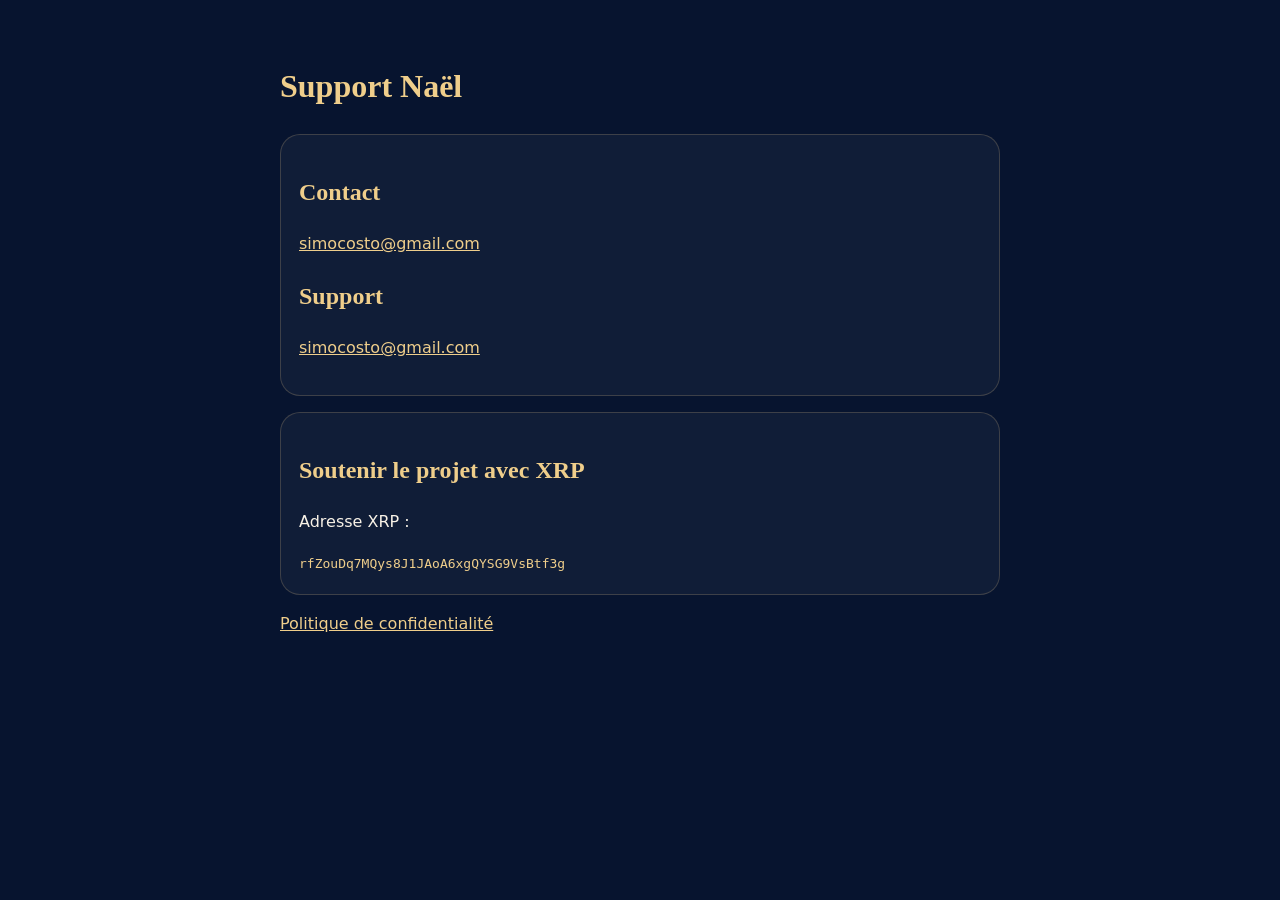
==== support.html @ 3a04ba82 "Add Naël support page" ====
<!doctype html><html lang="fr"><head><meta charset="utf-8"><meta name="viewport" content="width=device-width,initial-scale=1"><title>Naël — Support</title><style>body{margin:0;background:#07142f;color:#f8f2e7;font-family:system-ui,sans-serif;line-height:1.6}main{max-width:720px;margin:auto;padding:40px 20px}h1,h2{font-family:Georgia,serif;color:#efce8b}a{color:#efce8b}.card{background:#ffffff0a;border:1px solid #efce8b33;border-radius:20px;padding:18px;margin:16px 0}code{word-break:break-all;color:#efce8b}</style></head><body><main><h1>Support Naël</h1><div class="card"><h2>Contact</h2><p><a href="mailto:simocosto@gmail.com">simocosto@gmail.com</a></p><h2>Support</h2><p><a href="mailto:simocosto@gmail.com">simocosto@gmail.com</a></p></div><div class="card"><h2>Soutenir le projet avec XRP</h2><p>Adresse XRP :</p><code>rfZouDq7MQys8J1JAoA6xgQYSG9VsBtf3g</code></div><p><a href="/privacy.html">Politique de confidentialité</a></p></main></body></html>
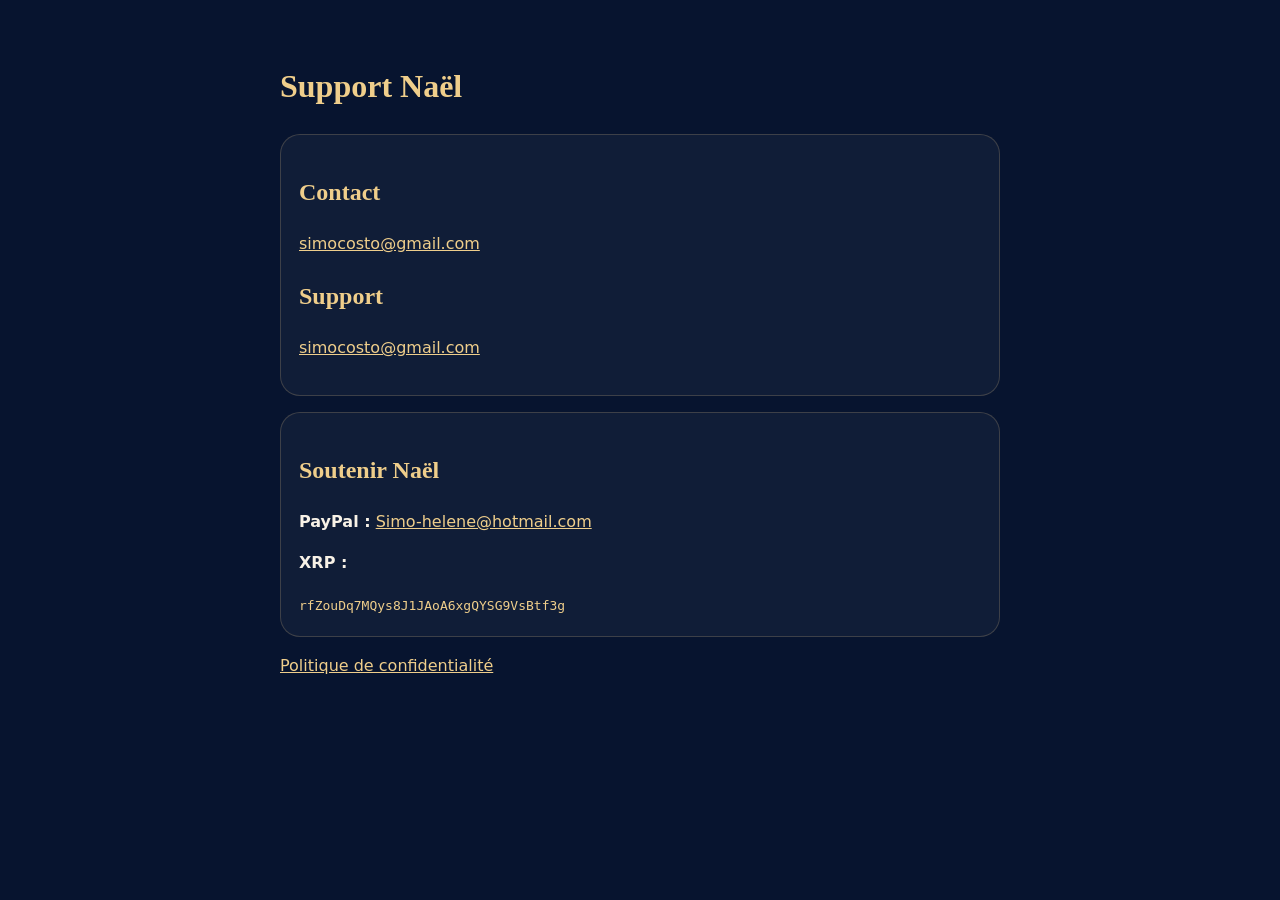
==== commit 09298a1b: "Add PayPal support details" ====
--- a/support.html
+++ b/support.html
@@ -1 +1 @@
-<!doctype html><html lang="fr"><head><meta charset="utf-8"><meta name="viewport" content="width=device-width,initial-scale=1"><title>Naël — Support</title><style>body{margin:0;background:#07142f;color:#f8f2e7;font-family:system-ui,sans-serif;line-height:1.6}main{max-width:720px;margin:auto;padding:40px 20px}h1,h2{font-family:Georgia,serif;color:#efce8b}a{color:#efce8b}.card{background:#ffffff0a;border:1px solid #efce8b33;border-radius:20px;padding:18px;margin:16px 0}code{word-break:break-all;color:#efce8b}</style></head><body><main><h1>Support Naël</h1><div class="card"><h2>Contact</h2><p><a href="mailto:simocosto@gmail.com">simocosto@gmail.com</a></p><h2>Support</h2><p><a href="mailto:simocosto@gmail.com">simocosto@gmail.com</a></p></div><div class="card"><h2>Soutenir le projet avec XRP</h2><p>Adresse XRP :</p><code>rfZouDq7MQys8J1JAoA6xgQYSG9VsBtf3g</code></div><p><a href="/privacy.html">Politique de confidentialité</a></p></main></body></html>+<!doctype html><html lang="fr"><head><meta charset="utf-8"><meta name="viewport" content="width=device-width,initial-scale=1"><title>Naël — Support</title><style>body{margin:0;background:#07142f;color:#f8f2e7;font-family:system-ui,sans-serif;line-height:1.6}main{max-width:720px;margin:auto;padding:40px 20px}h1,h2{font-family:Georgia,serif;color:#efce8b}a{color:#efce8b}.card{background:#ffffff0a;border:1px solid #efce8b33;border-radius:20px;padding:18px;margin:16px 0}code{word-break:break-all;color:#efce8b}</style></head><body><main><h1>Support Naël</h1><div class="card"><h2>Contact</h2><p><a href="mailto:simocosto@gmail.com">simocosto@gmail.com</a></p><h2>Support</h2><p><a href="mailto:simocosto@gmail.com">simocosto@gmail.com</a></p></div><div class="card"><h2>Soutenir Naël</h2><p><strong>PayPal :</strong> <a href="mailto:Simo-helene@hotmail.com">Simo-helene@hotmail.com</a></p><p><strong>XRP :</strong></p><code>rfZouDq7MQys8J1JAoA6xgQYSG9VsBtf3g</code></div><p><a href="/privacy.html">Politique de confidentialité</a></p></main></body></html>
